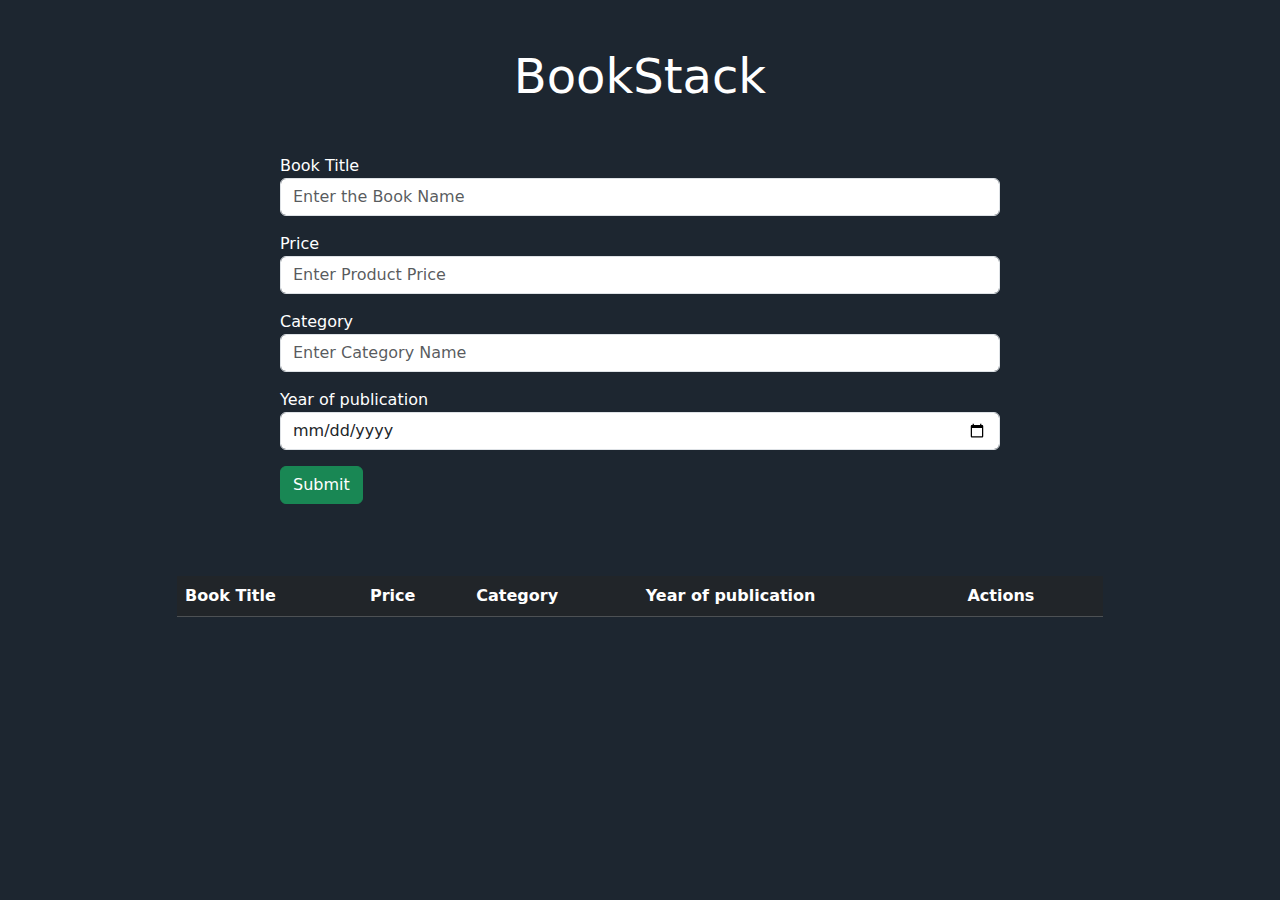
==== Admin/index.html @ cb4977b4 "- added user view - added Authentication UI for user - edited the Idea" ====
<!DOCTYPE html>
<html lang="en">

<head>
    <meta charset="UTF-8">
    <meta name="viewport" content="width=device-width, initial-scale=1.0">
    <link href="https://cdn.jsdelivr.net/npm/bootstrap@5.3.3/dist/css/bootstrap.min.css" rel="stylesheet"
        integrity="sha384-QWTKZyjpPEjISv5WaRU9OFeRpok6YctnYmDr5pNlyT2bRjXh0JMhjY6hW+ALEwIH" crossorigin="anonymous">
    <link rel="stylesheet" href="style.css">
    <title>BookStack - Admin</title>
</head>

<body>

    <div class="container mt-5">
        <div class="text-center">
            <h1 class="display-5 mb-5">
                <strong>BookStack</strong>
            </h1>
        </div>
        <div class="main">
            <div class="main row justify-content-center">
                <form action="" id="product-input" class="row justify-content-center mb-4" autocomplete="off">

                    <!-- Book Title -->
                    <div class="col-10 col-md-8 mb-3">
                        <label for="bookTitle">Book Title</label>
                        <input class="form-control" id="bookTitle" type="text" placeholder="Enter the Book Name">
                    </div>

                    <!-- Price -->
                    <div class="col-10 col-md-8 mb-3">
                        <label for="price">Price</label>
                        <input class="form-control" id="price" type="number" placeholder="Enter Product Price">
                    </div>

                    <!-- Category -->
                    <div class="col-10 col-md-8 mb-3">
                        <label for="category">Category</label>
                        <input class="form-control" id="category" type="text" placeholder="Enter Category Name">
                    </div>

                    <!-- Year of Publication -->
                    <div class="col-10 col-md-8 mb-3">
                        <label for="yearOfPublication">Year of publication</label>
                        <input class="form-control" id="yearOfPublication" type="date"
                            placeholder="Enter Year of publication">
                    </div>

                    <!-- Submit -->
                    <div class="col-10 col-md-8">
                        <input class="btn btn-success add-btn" type="submit" value="Submit">
                    </div>
                </form>

                <!-- Products Table list -->
                <div class="col-12 col-md-10 mt-5">
                    <table class="table table-striped table-dark">
                        <thead>
                            <tr>
                                <th>Book Title</th>
                                <th>Price</th>
                                <th>Category</th>
                                <th>Year of publication</th>
                                <th>Actions</th>
                            </tr>
                        </thead>
                        <tbody id="products-list">

                        </tbody>
                    </table>
                </div>
            </div>
        </div>
    </div>

    <script src="main.js"></script>
</body>

</html>
---- Admin/style.css ----
/* General Styling */
body {
    background-color: #1d2630;
    color: white;
}

.error {
    color: red;
}
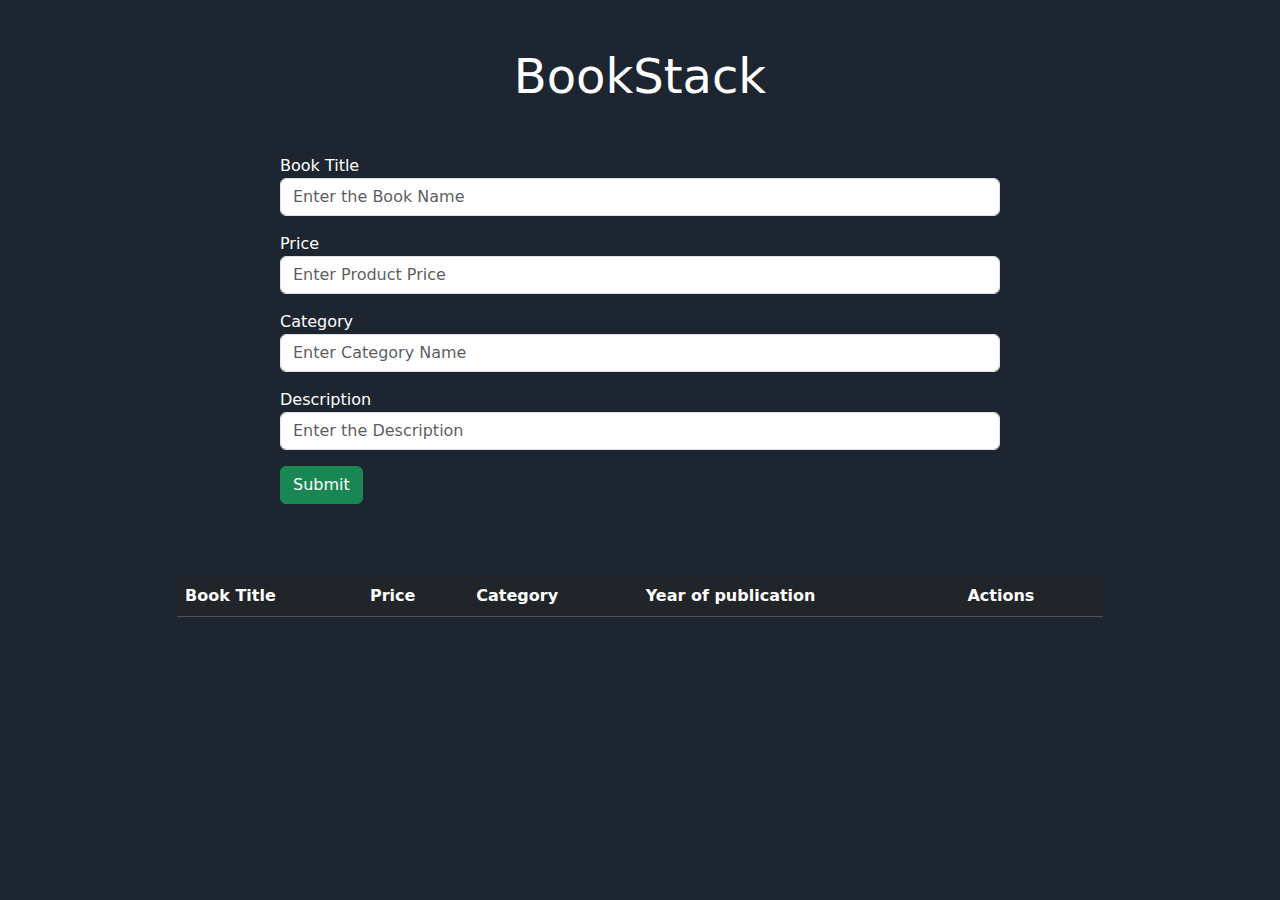
==== commit e4174a52: "- Added Comments" ====
--- a/Admin/index.html
+++ b/Admin/index.html
@@ -22,29 +22,28 @@
             <div class="main row justify-content-center">
                 <form action="" id="product-input" class="row justify-content-center mb-4" autocomplete="off">
 
-                    <!-- Book Title -->
+                    <!-- Book Title Input -->
                     <div class="col-10 col-md-8 mb-3">
                         <label for="bookTitle">Book Title</label>
                         <input class="form-control" id="bookTitle" type="text" placeholder="Enter the Book Name">
                     </div>
 
-                    <!-- Price -->
+                    <!-- Price Input -->
                     <div class="col-10 col-md-8 mb-3">
                         <label for="price">Price</label>
                         <input class="form-control" id="price" type="number" placeholder="Enter Product Price">
                     </div>
 
-                    <!-- Category -->
+                    <!-- Category Input -->
                     <div class="col-10 col-md-8 mb-3">
                         <label for="category">Category</label>
                         <input class="form-control" id="category" type="text" placeholder="Enter Category Name">
                     </div>
 
-                    <!-- Year of Publication -->
+                    <!-- Description Input -->
                     <div class="col-10 col-md-8 mb-3">
-                        <label for="yearOfPublication">Year of publication</label>
-                        <input class="form-control" id="yearOfPublication" type="date"
-                            placeholder="Enter Year of publication">
+                        <label for="description">Description</label>
+                        <input class="form-control" id="description" type="text" placeholder="Enter the Description">
                     </div>
 
                     <!-- Submit -->
--- a/Admin/style.css
+++ b/Admin/style.css
@@ -2,8 +2,4 @@
 body {
     background-color: #1d2630;
     color: white;
-}
-
-.error {
-    color: red;
 }